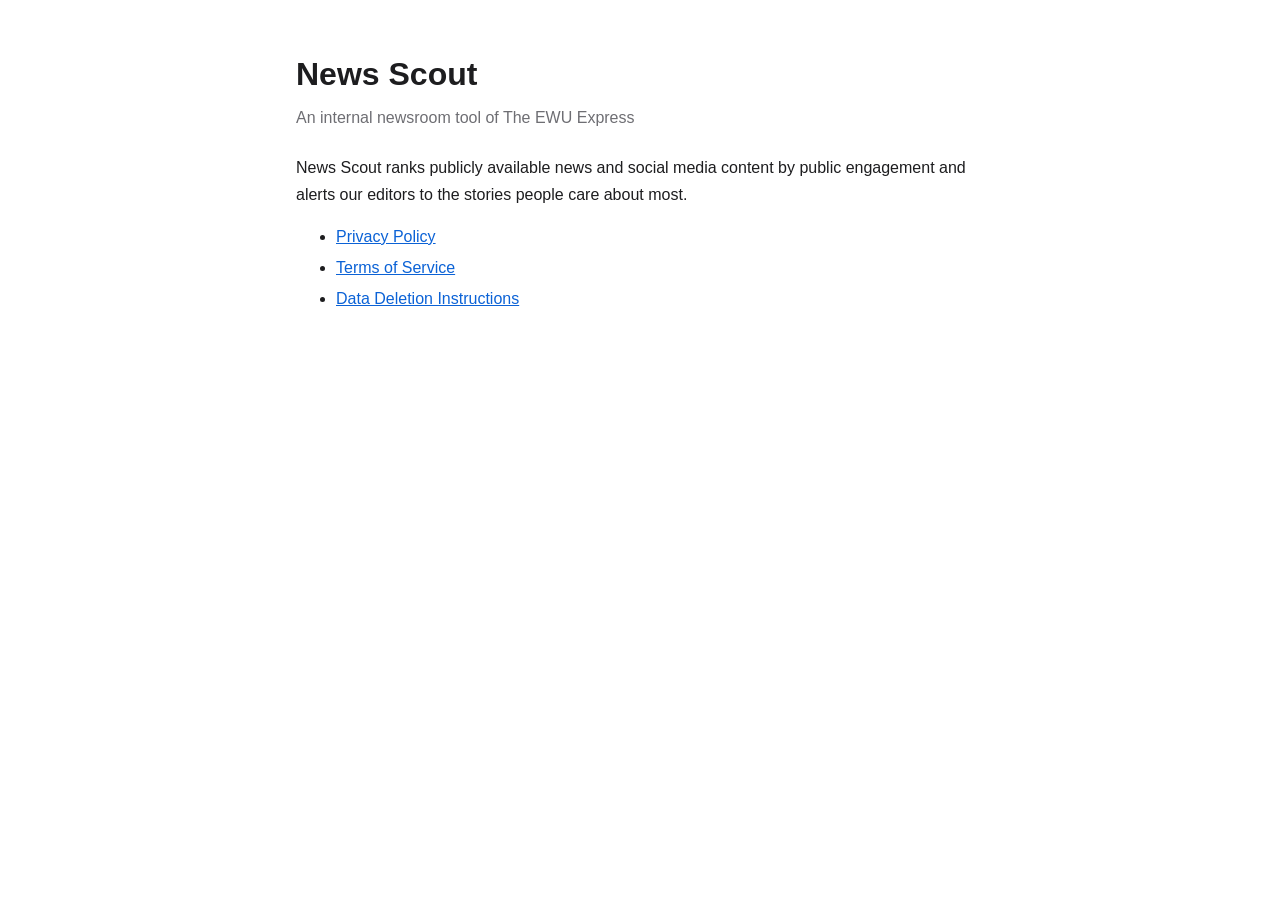
==== docs/index.html @ 3eba41d9 "Add privacy policy, terms, data deletion pages and app icon Co-Authored-By: Claude Opus 5.5 <noreply" ====
<!doctype html>
<html lang="en">
<head>
<meta charset="utf-8">
<meta name="viewport" content="width=device-width, initial-scale=1">
<title>News Scout</title>
<link rel="stylesheet" href="style.css">
</head>
<body>
<main>
<h1>News Scout</h1>
<p class="meta">An internal newsroom tool of The EWU Express</p>
<p>News Scout ranks publicly available news and social media content by public engagement
and alerts our editors to the stories people care about most.</p>
<ul>
<li><a href="privacy.html">Privacy Policy</a></li>
<li><a href="terms.html">Terms of Service</a></li>
<li><a href="data-deletion.html">Data Deletion Instructions</a></li>
</ul>
</main>
</body>
</html>
---- docs/style.css ----
:root { --bg: #ffffff; --fg: #1d1d1f; --muted: #6e6e73; --link: #0b62d6; --rule: #e5e5ea; }
@media (prefers-color-scheme: dark) {
  :root { --bg: #111214; --fg: #ececf0; --muted: #9a9aa2; --link: #6aa8ff; --rule: #2a2b30; }
}
* { box-sizing: border-box; }
body { margin: 0; background: var(--bg); color: var(--fg);
       font: 16px/1.65 -apple-system, "Segoe UI", Roboto, "Noto Sans Bengali", sans-serif; }
main { max-width: 720px; margin: 0 auto; padding: 48px 16px 80px; }
h1 { font-size: 2rem; margin: 0 0 4px; }
h2 { font-size: 1.15rem; margin: 2rem 0 .5rem; padding-top: 1rem; border-top: 1px solid var(--rule); }
.meta { color: var(--muted); margin: 0 0 1.5rem; }
a { color: var(--link); }
li { margin: .3rem 0; }
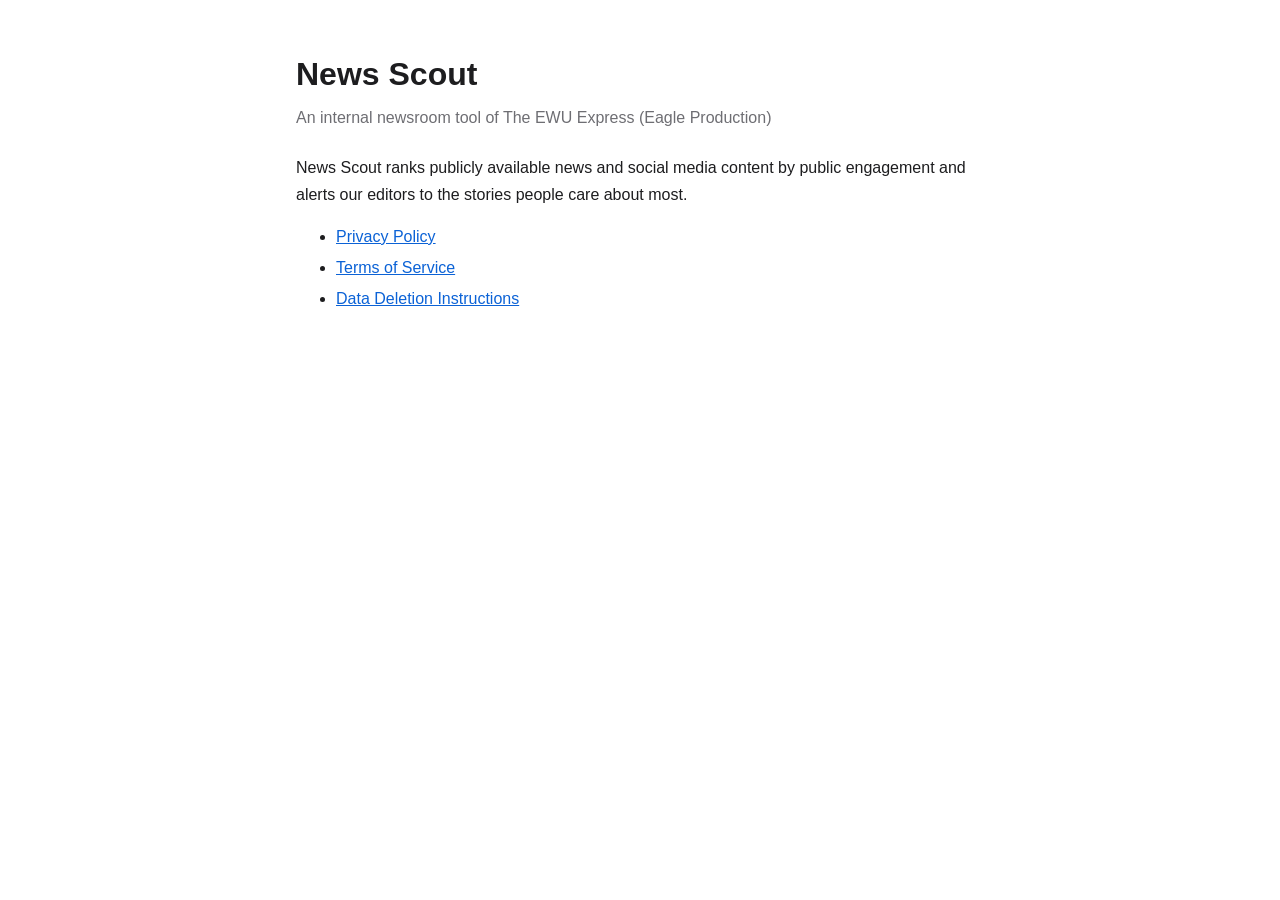
==== commit 19cb3793: "Policy pages: add legal entity name Co-Authored-By: Claude Opus 5.5 <noreply@anthropic.com>" ====
--- a/docs/index.html
+++ b/docs/index.html
@@ -9,7 +9,7 @@
 <body>
 <main>
 <h1>News Scout</h1>
-<p class="meta">An internal newsroom tool of The EWU Express</p>
+<p class="meta">An internal newsroom tool of The EWU Express (Eagle Production)</p>
 <p>News Scout ranks publicly available news and social media content by public engagement
 and alerts our editors to the stories people care about most.</p>
 <ul>
